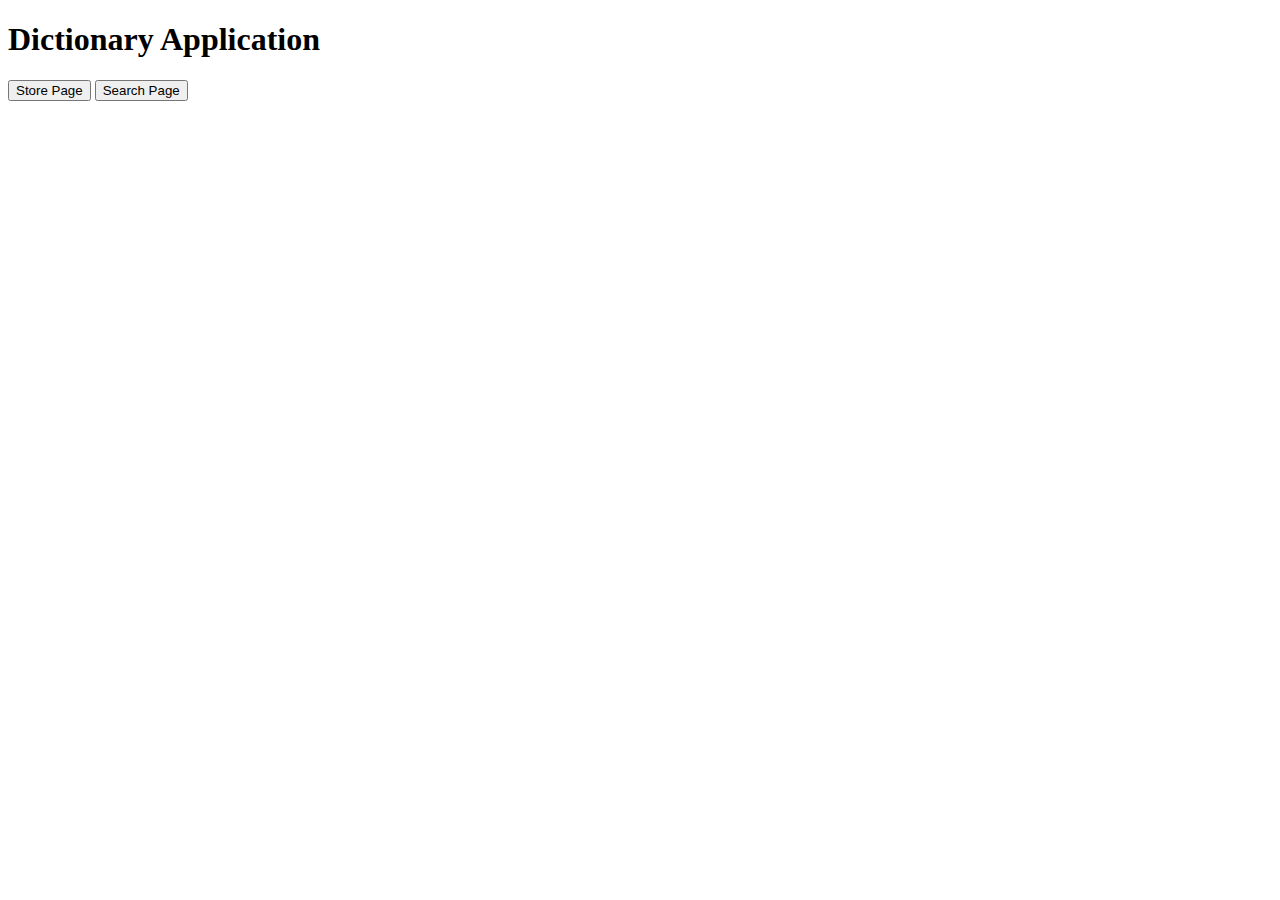
==== index.html @ 146f93e1 "initial commit" ====
<!DOCTYPE html>
<html lang="en">

<head>
    <meta charset="UTF-8">
    <meta name="viewport" content="width=device-width, initial-scale=1.0">
    <title>Dictionary App</title>
    <link rel="stylesheet" href="style/index.css">
</head>

<body>
    <h1>Dictionary Application</h1>
    <button onclick="window.location.href = 'store.html';">Store Page</button>
    <button onclick="window.location.href = 'search.html';">Search Page</button>
</body>
</html>
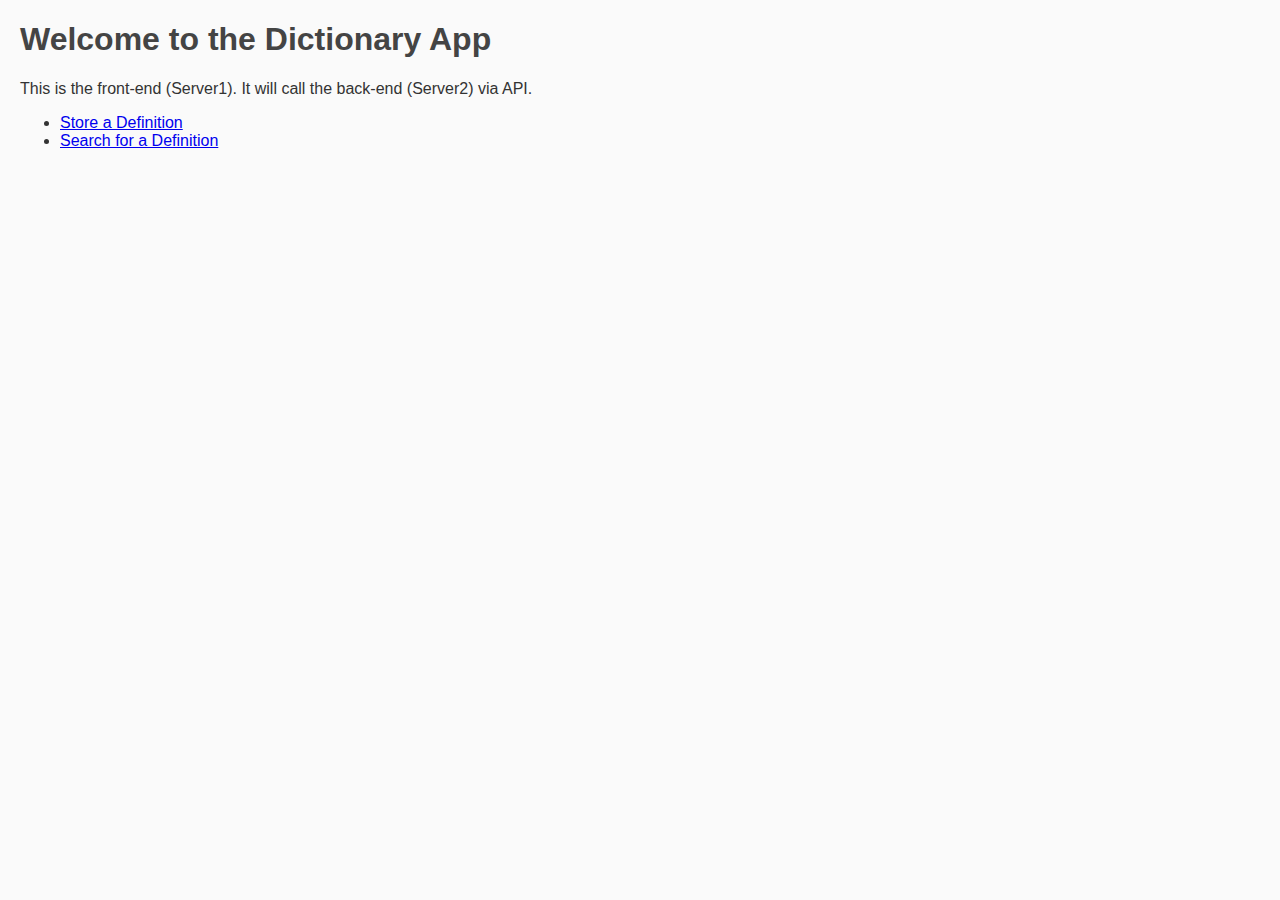
==== commit 827dce81: "5th add css and fix the logic in js files" ====
--- a/index.html
+++ b/index.html
@@ -1,16 +1,17 @@
 <!DOCTYPE html>
 <html lang="en">
+<head>
+  <meta charset="UTF-8" />
+  <title>Dictionary App (Server1)</title>
+    <link rel="stylesheet" href="css/style.css">
 
-<head>
-    <meta charset="UTF-8">
-    <meta name="viewport" content="width=device-width, initial-scale=1.0">
-    <title>Dictionary App</title>
-    <link rel="stylesheet" href="style/index.css">
 </head>
-
 <body>
-    <h1>Dictionary Application</h1>
-    <button onclick="window.location.href = 'store.html';">Store Page</button>
-    <button onclick="window.location.href = 'search.html';">Search Page</button>
+  <h1>Welcome to the Dictionary App</h1>
+  <p>This is the front-end (Server1). It will call the back-end (Server2) via API.</p>
+  <ul>
+    <li><a href="store.html">Store a Definition</a></li>
+    <li><a href="search.html">Search for a Definition</a></li>
+  </ul>
 </body>
 </html>--- a/css/style.css
+++ b/css/style.css
@@ -0,0 +1,48 @@
+body {
+    font-family: Arial, sans-serif;
+    margin: 20px;
+    padding: 0;
+    color: #333;
+    background-color: #fafafa;
+  }
+  
+  h1 {
+    color: #444;
+  }
+  
+  form {
+    margin-bottom: 20px;
+  }
+  
+  label {
+    display: inline-block;
+    width: 100px;
+    margin-right: 10px;
+    font-weight: bold;
+  }
+  
+  input[type="text"],
+  textarea {
+    width: 300px;
+    padding: 8px;
+    margin-bottom: 10px;
+    border: 1px solid #ccc;
+    border-radius: 4px;
+    font-size: 14px;
+  }
+  
+  textarea {
+    height: 100px;
+    resize: vertical;
+  }
+  
+  button {
+    padding: 8px 16px;
+    cursor: pointer;
+    border: none;
+    border-radius: 4px;
+    background-color: #4285f4;
+    color: #fff;
+    font-size: 14px;
+  }
+  
